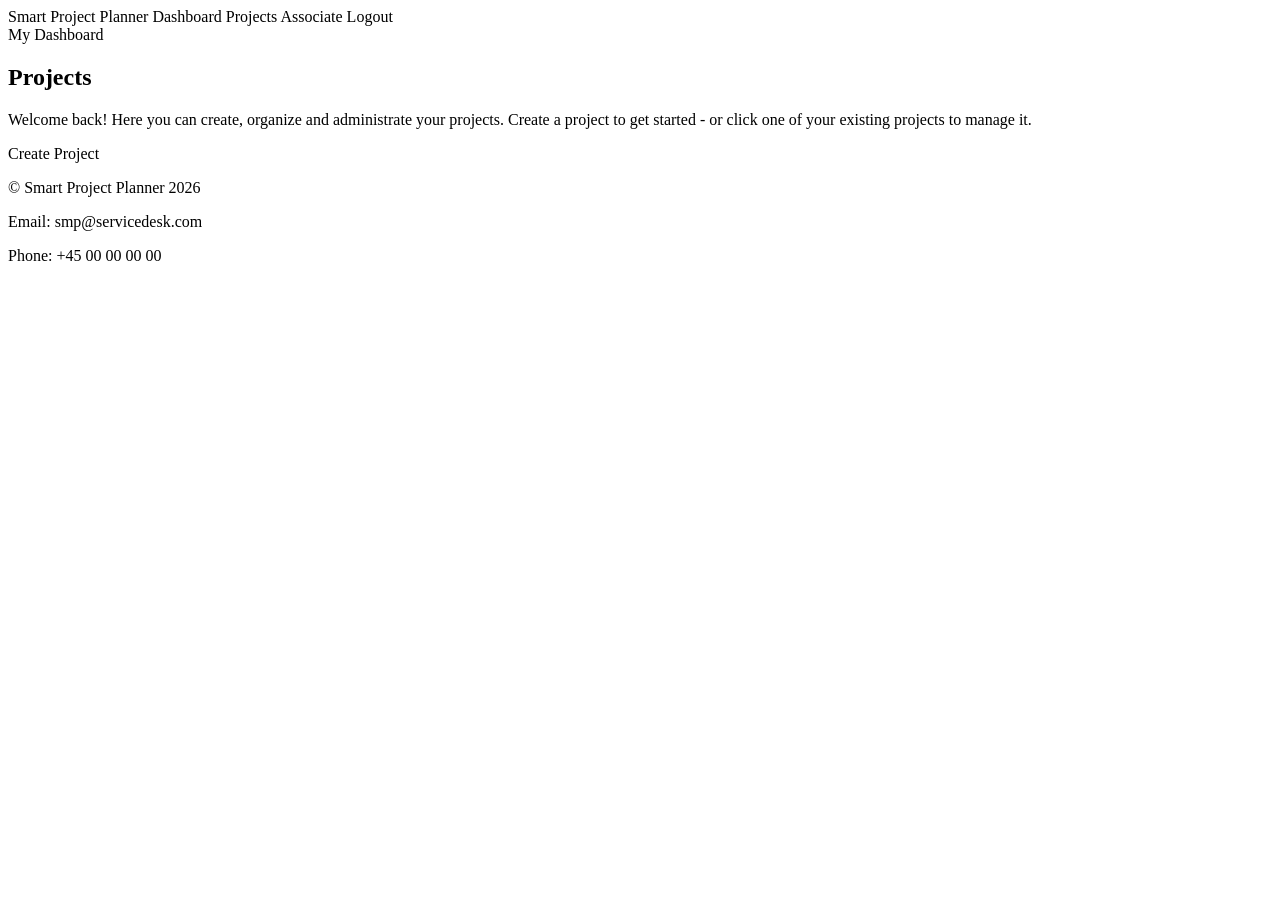
==== src/main/resources/templates/dashboard.html @ 3916a178 "dashboard html filen oprettet ud fra wireframe" ====
<!DOCTYPE html>
<html lang="da" xmlns:th="http://www.thymeleaf.org">
<head>
    <meta charset="UTF-8">
    <title>Smart Project Planner</title>
    <link rel="stylesheet" th:href="@{/style.css}">
</head>
<body>

<!-- Navbar -->
<nav class="navbar">
    <a th:href="@{/}"> Smart Project Planner</a>
    <a th:href="@{/dashboard}" class="navbar button"> Dashboard</a>
    <a th:href="@{/projects}" class="navbar-button"> Projects</a>
    <a th:href="@{/associates}" class="navbar-button"> Associate</a>
    <a th:href="@{/logout}" class="navbar-button">Logout</a>
</nav>

<!-- Vores dashboards hovedindhold -->
<main>
    <section class="dashboard-intro">
        <div>
            <span>My Dashboard</span>
            <h1>Projects</h1>
            <p>
                Welcome back!
                Here you can create, organize and administrate your projects.
                Create a project to get started - or click one of your existing projects to manage it.
            </p>
        </div>

        <div>
            <a th:href="@{/projects/create}" class="dashboard-button"> Create Project</a>
        </div>
    </section>

</main>
<footer class="footer">
    <p>&copy; Smart Project Planner 2026</p>
    <p>Email: smp@servicedesk.com </p>
    <p>Phone: +45 00 00 00 00 </p>
</footer>
</body>
</html>
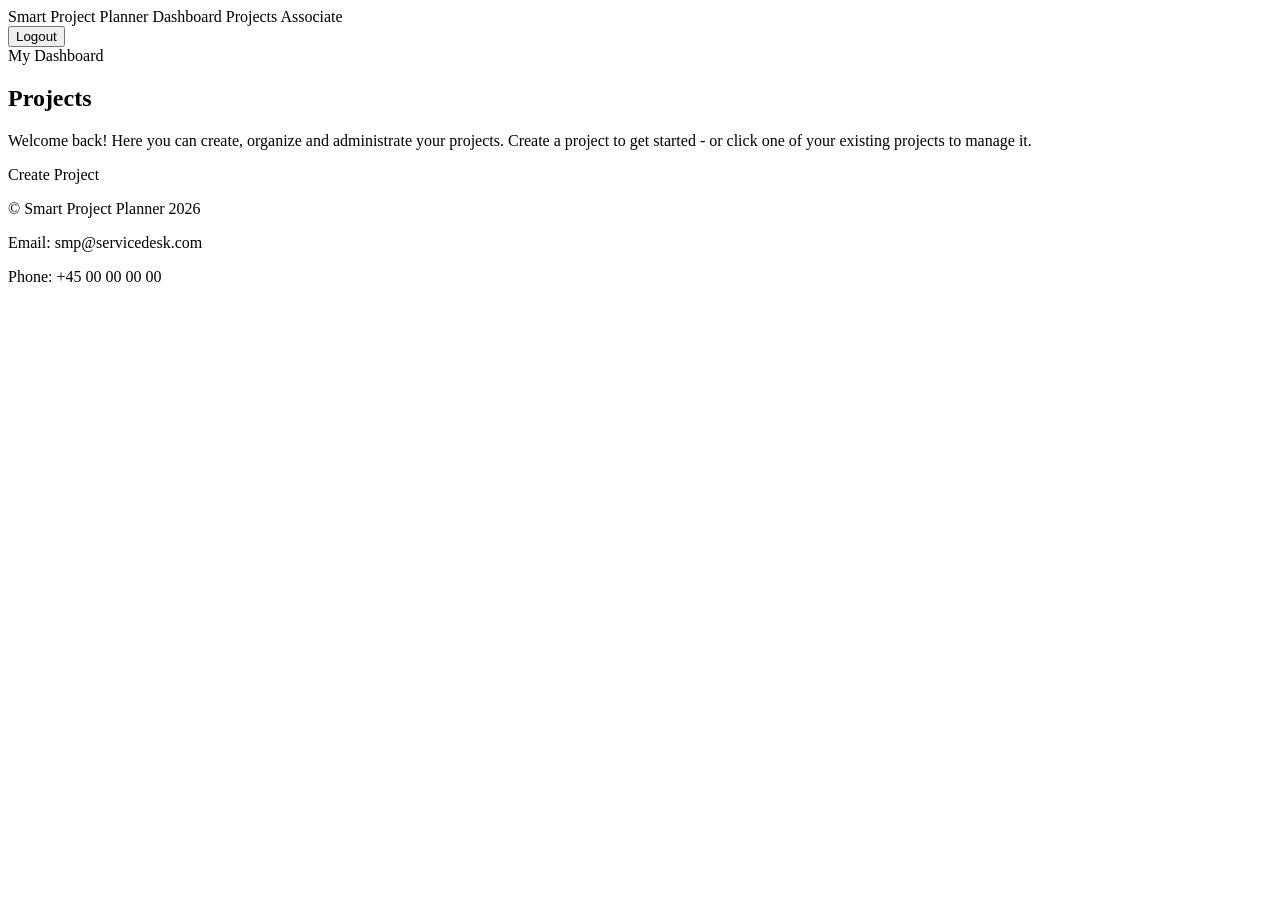
==== commit 1d520c7b: "Implementeret logout og dashboard endpoint i ProjectManagerController" ====
--- a/src/main/resources/templates/dashboard.html
+++ b/src/main/resources/templates/dashboard.html
@@ -10,10 +10,13 @@
 <!-- Navbar -->
 <nav class="navbar">
     <a th:href="@{/}"> Smart Project Planner</a>
-    <a th:href="@{/dashboard}" class="navbar button"> Dashboard</a>
+    <a th:href="@{/dashboard}" class="navbar-button"> Dashboard</a>
     <a th:href="@{/projects}" class="navbar-button"> Projects</a>
     <a th:href="@{/associates}" class="navbar-button"> Associate</a>
-    <a th:href="@{/logout}" class="navbar-button">Logout</a>
+
+    <form th:action="@{/logout}" method="post">
+        <button type="submit" class="navbar-button">Logout</button>
+    </form>
 </nav>
 
 <!-- Vores dashboards hovedindhold -->
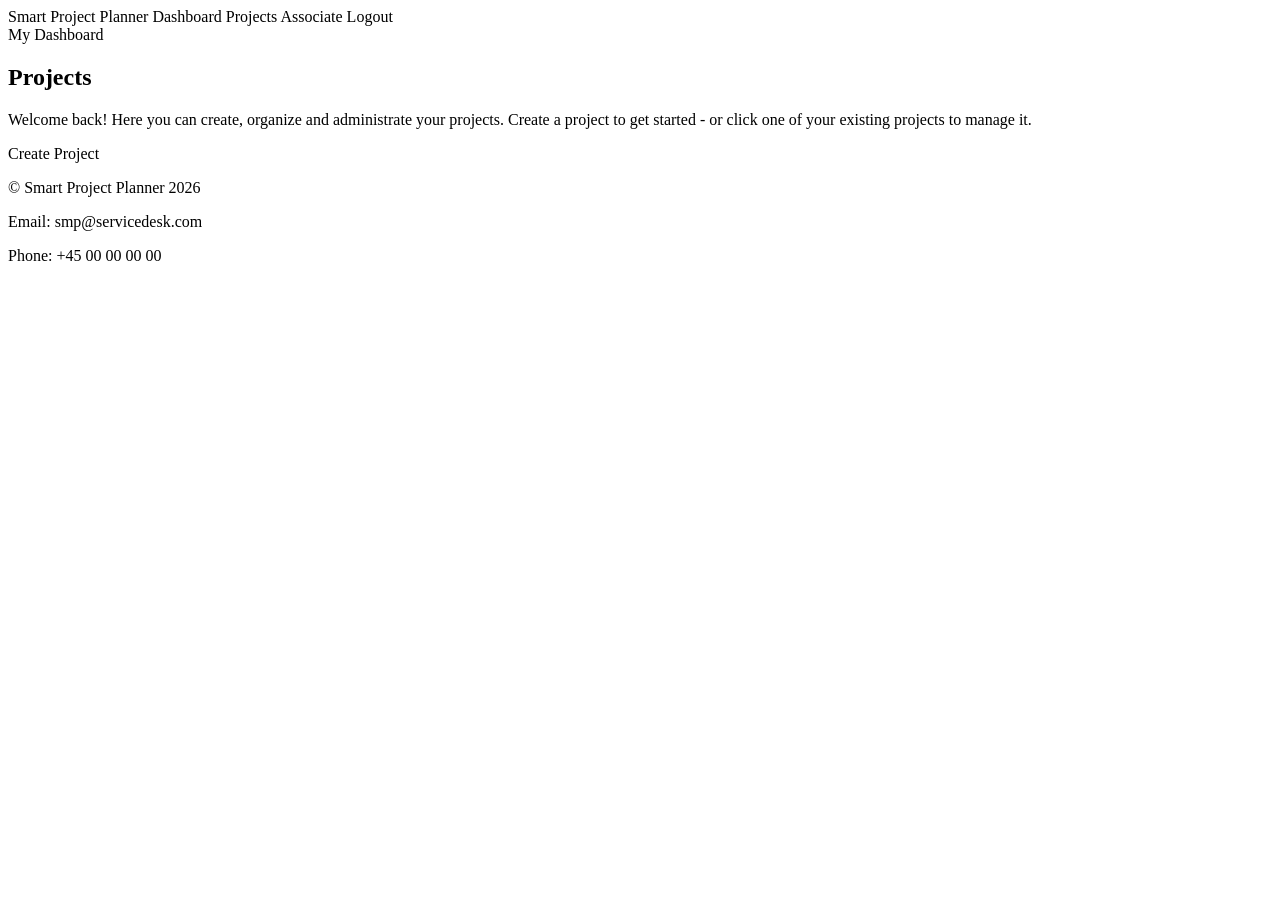
==== commit c6e84b5e: "Merge remote-tracking branch 'origin/develop' into feature/create-project#16" ====
--- a/src/main/resources/templates/dashboard.html
+++ b/src/main/resources/templates/dashboard.html
@@ -10,13 +10,10 @@
 <!-- Navbar -->
 <nav class="navbar">
     <a th:href="@{/}"> Smart Project Planner</a>
-    <a th:href="@{/dashboard}" class="navbar-button"> Dashboard</a>
+    <a th:href="@{/dashboard}" class="navbar button"> Dashboard</a>
     <a th:href="@{/projects}" class="navbar-button"> Projects</a>
     <a th:href="@{/associates}" class="navbar-button"> Associate</a>
-
-    <form th:action="@{/logout}" method="post">
-        <button type="submit" class="navbar-button">Logout</button>
-    </form>
+    <a th:href="@{/logout}" class="navbar-button">Logout</a>
 </nav>
 
 <!-- Vores dashboards hovedindhold -->
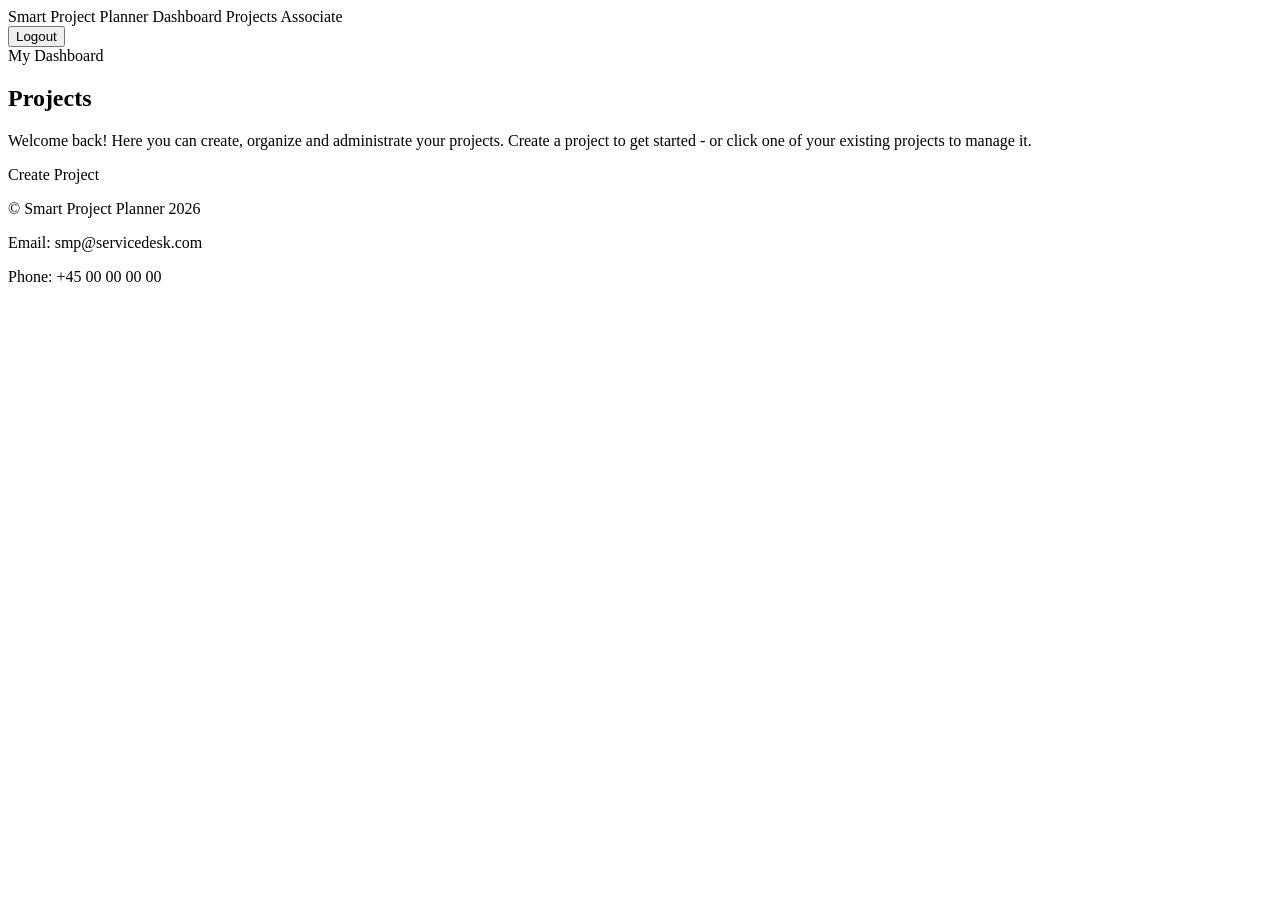
==== commit b2a5fc64: "Merge pull request #65 from SmartProjectPlanner/feature/login-25 Feature/login 25" ====
--- a/src/main/resources/templates/dashboard.html
+++ b/src/main/resources/templates/dashboard.html
@@ -10,10 +10,13 @@
 <!-- Navbar -->
 <nav class="navbar">
     <a th:href="@{/}"> Smart Project Planner</a>
-    <a th:href="@{/dashboard}" class="navbar button"> Dashboard</a>
+    <a th:href="@{/dashboard}" class="navbar-button"> Dashboard</a>
     <a th:href="@{/projects}" class="navbar-button"> Projects</a>
     <a th:href="@{/associates}" class="navbar-button"> Associate</a>
-    <a th:href="@{/logout}" class="navbar-button">Logout</a>
+
+    <form th:action="@{/logout}" method="post">
+        <button type="submit" class="navbar-button">Logout</button>
+    </form>
 </nav>
 
 <!-- Vores dashboards hovedindhold -->
